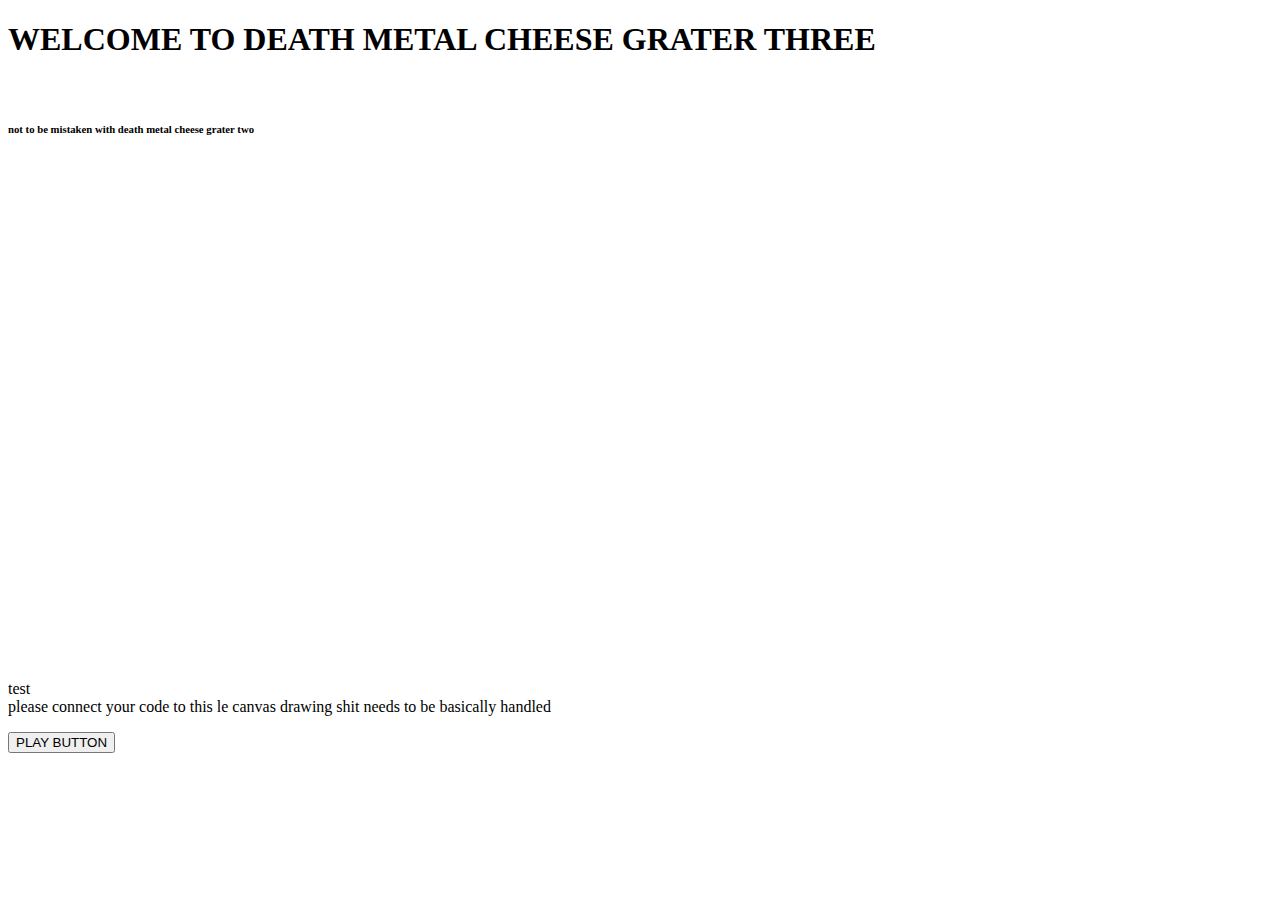
==== index.html @ a4ed5e4d "Merge pull request #14 from MicahGold/Website-Development" ====
<!DOCTYPE html>

<html>

  <head>
    <!-- please link your code in this area; do not link elsewhere --->
    <script> </script>
    <!-- please link the website stylesheet in this tag; do not link elsewhere --->
    <link>
  </head>

  <body>

    <h1> WELCOME TO DEATH METAL CHEESE GRATER THREE </h1>
    <br />

    <h6> not to be mistaken with death metal cheese grater two </h6>
    <!-- this is where the game will be animated onto; start button included in this skeleton --->
    <canvas width = "300" height = "500"> </canvas>
    <p> test <br /> please connect your code to this le canvas drawing shit needs to be basically handled </p>
    <button type = "button"> PLAY BUTTON </button>

  </body>

</html>
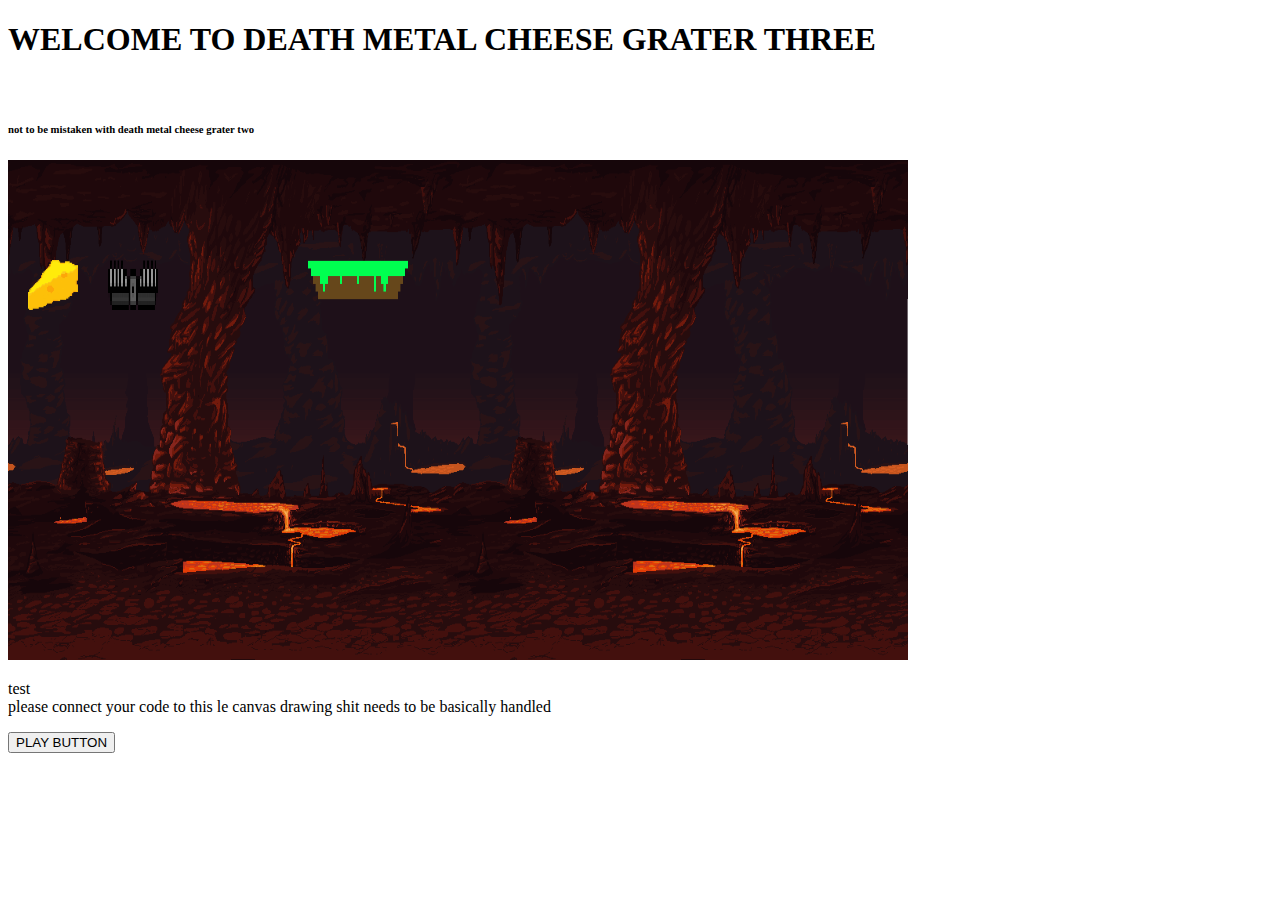
==== commit a6292d51: "Merge branch 'main' into goalclass2" ====
--- a/index.html
+++ b/index.html
@@ -3,23 +3,38 @@
 <html>
 
   <head>
+    <body>
+
+      <h1> WELCOME TO DEATH METAL CHEESE GRATER THREE </h1>
+      <br />
+
+      <h6> not to be mistaken with death metal cheese grater two </h6>
+      <!-- this is where the game will be animated onto; start button included in this skeleton --->
+      <canvas id="canvas" width="900" height="500" class = one></canvas>
+      <p> test <br /> please connect your code to this le canvas drawing shit needs to be basically handled </p>
+      <button type = "button"> PLAY BUTTON </button>
+
+    </body>
+    <script src = "./gamefiles/FileHandler.js"></script>
     <!-- please link your code in this area; do not link elsewhere --->
-    <script> </script>
+    <script src = "./gamefiles/GoalClass.js"> </script>
+<script src="./gamefiles/bigCheese.js"> </script>
+    <script src="./gamefiles/Level.js"> </script>
+    <script src="./gamefiles/Platform.js"> </script>
+    <script src = "./gamefiles/Trap.js"> </script>
+    <script src = "./gamefiles/leftCheese.js"> </script>
+    <script>
+    var plat1 = [ new Platform(100,100,0,0, false),new Platform(300,100,100,40, false)];
+    var ches1 = [new bigCheese()];
+    var trap1 = [ new Trap(100,100,50,50, false)];
+    var lev1 = new Level (plat1, trap1, ches1);
+
+    lev1.initializeAnimation();
+    </script>
+
     <!-- please link the website stylesheet in this tag; do not link elsewhere --->
     <link>
   </head>
 
-  <body>
-
-    <h1> WELCOME TO DEATH METAL CHEESE GRATER THREE </h1>
-    <br />
-
-    <h6> not to be mistaken with death metal cheese grater two </h6>
-    <!-- this is where the game will be animated onto; start button included in this skeleton --->
-    <canvas width = "300" height = "500"> </canvas>
-    <p> test <br /> please connect your code to this le canvas drawing shit needs to be basically handled </p>
-    <button type = "button"> PLAY BUTTON </button>
-
-  </body>
 
 </html>
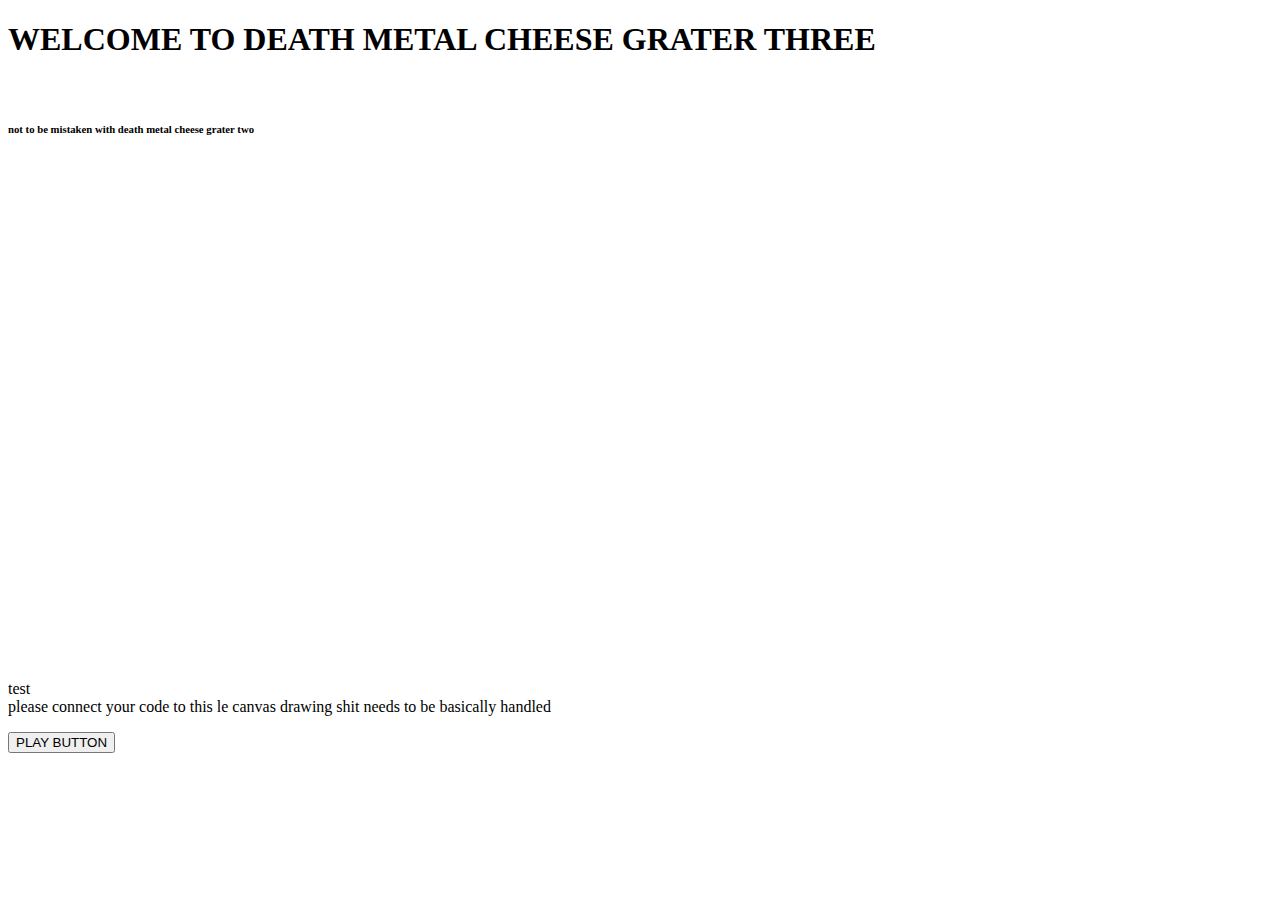
==== commit 72b82adc: "button works" ====
--- a/index.html
+++ b/index.html
@@ -12,24 +12,21 @@
       <!-- this is where the game will be animated onto; start button included in this skeleton --->
       <canvas id="canvas" width="900" height="500" class = one></canvas>
       <p> test <br /> please connect your code to this le canvas drawing shit needs to be basically handled </p>
-      <button type = "button"> PLAY BUTTON </button>
+      <button type = "button" onclick="levels.loadLevel(0)"> PLAY BUTTON </button>
 
     </body>
     <script src = "./gamefiles/FileHandler.js"></script>
     <!-- please link your code in this area; do not link elsewhere --->
-    <script src = "./gamefiles/GoalClass.js"> </script>
+
 <script src="./gamefiles/bigCheese.js"> </script>
     <script src="./gamefiles/Level.js"> </script>
     <script src="./gamefiles/Platform.js"> </script>
     <script src = "./gamefiles/Trap.js"> </script>
     <script src = "./gamefiles/leftCheese.js"> </script>
+    <script src = "./gamefiles/levelManager.js"> </script>
+    <script src = "./gamefiles/goal.js"> </script>
     <script>
-    var plat1 = [ new Platform(100,100,0,0, false),new Platform(300,100,100,40, false)];
-    var ches1 = [new bigCheese()];
-    var trap1 = [ new Trap(100,100,50,50, false)];
-    var lev1 = new Level (plat1, trap1, ches1);
 
-    lev1.initializeAnimation();
     </script>
 
     <!-- please link the website stylesheet in this tag; do not link elsewhere --->
@@ -37,4 +34,5 @@
   </head>
 
 
+
 </html>
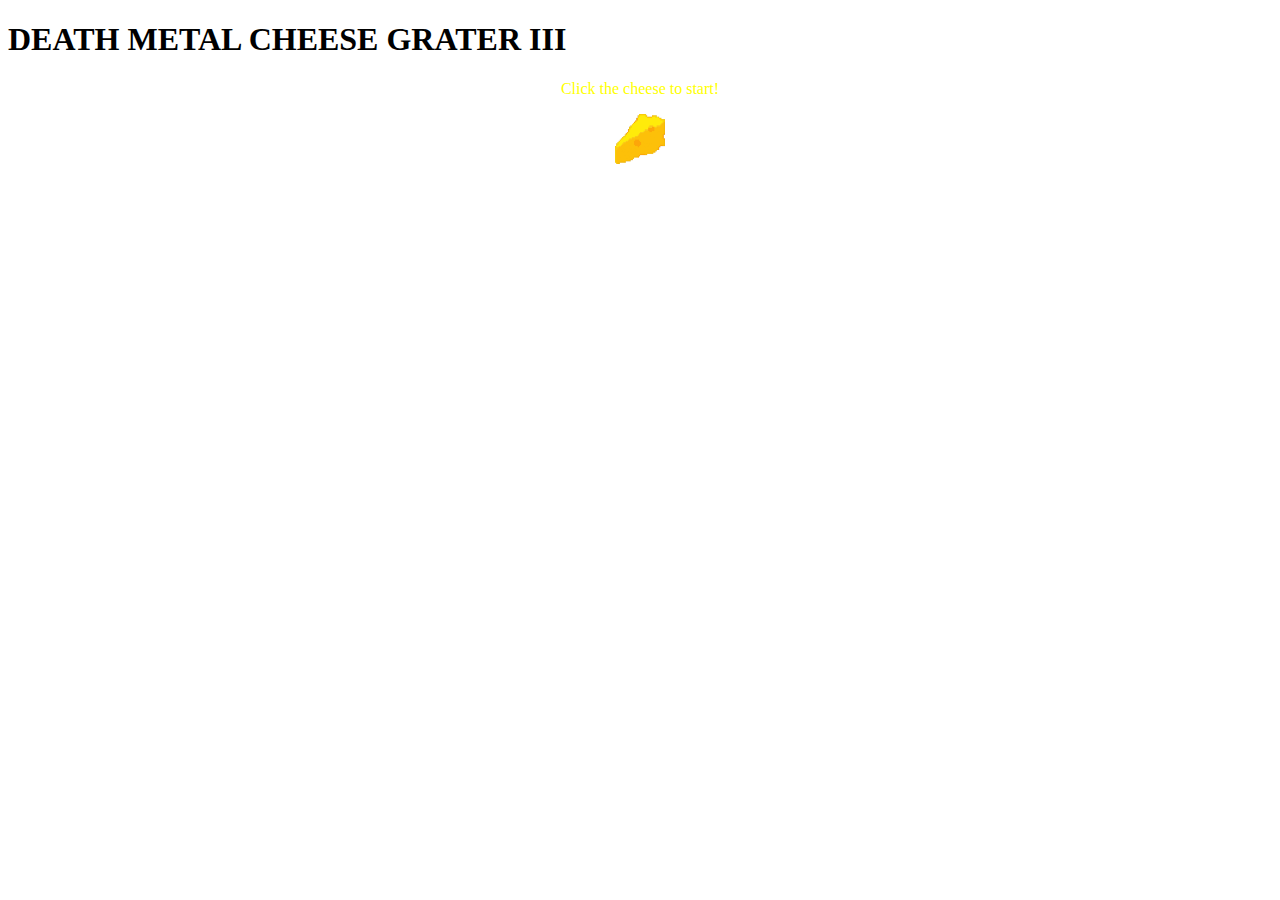
==== commit 51a82c97: "Merge branch 'main' into favicon" ====
--- a/index.html
+++ b/index.html
@@ -3,36 +3,28 @@
 <html>
 
   <head>
-    <body>
-
-      <h1> WELCOME TO DEATH METAL CHEESE GRATER THREE </h1>
-      <br />
-
-      <h6> not to be mistaken with death metal cheese grater two </h6>
-      <!-- this is where the game will be animated onto; start button included in this skeleton --->
-      <canvas id="canvas" width="900" height="500" class = one></canvas>
-      <p> test <br /> please connect your code to this le canvas drawing shit needs to be basically handled </p>
-      <button type = "button" onclick="levels.loadLevel(0)"> PLAY BUTTON </button>
-
-    </body>
-    <script src = "./gamefiles/FileHandler.js"></script>
-    <!-- please link your code in this area; do not link elsewhere --->
-
-<script src="./gamefiles/bigCheese.js"> </script>
-    <script src="./gamefiles/Level.js"> </script>
-    <script src="./gamefiles/Platform.js"> </script>
-    <script src = "./gamefiles/Trap.js"> </script>
-    <script src = "./gamefiles/leftCheese.js"> </script>
-    <script src = "./gamefiles/levelManager.js"> </script>
-    <script src = "./gamefiles/goal.js"> </script>
-    <script>
-
-    </script>
-
-    <!-- please link the website stylesheet in this tag; do not link elsewhere --->
-    <link>
+  <!-- please link the website stylesheet in this tag; do not link elsewhere --->
+    <link rel="stylesheet" href="style.css">
+    <title>DEATH METAL CHEESE GRATER THREE</title>
   </head>
-
-
-
+  <body>
+    <h1>DEATH METAL CHEESE GRATER III</h1>
+    <p id="button-text" style="text-align:center;color:yellow;">Click the cheese to start!</p>
+    <center><img id="button" src="/Assets/cheese.png" width="50" height="50" onclick="levels.loadLevel(0); document.getElementById('button').style.display='none'; document.getElementById('button-text').style.display='none';"></center>
+    <br />
+    <!--<h6> not to be mistaken with death metal cheese grater two </h6>-->
+    <!-- this is where the game will be animated onto; start button included in this skeleton --->
+    <center><canvas id="canvas" width="900" height="500" class = one></canvas></center>
+    <br />
+    <!--<button type = "button" onclick="levels.loadLevel(0)"> PLAY BUTTON </button>-->
+  </body>
+  <script src = "./gamefiles/FileHandler.js"></script>
+  <!-- please link your code in this area; do not link elsewhere --->
+  <script src="./gamefiles/bigCheese.js"></script>
+  <script src="./gamefiles/Level.js"> </script>
+  <script src="./gamefiles/Platform.js"> </script>
+  <script src = "./gamefiles/Trap.js"> </script>
+  <script src = "./gamefiles/leftCheese.js"> </script>
+  <script src = "./gamefiles/levelManager.js"> </script>
+  <script src = "./gamefiles/goal.js"> </script>
 </html>
